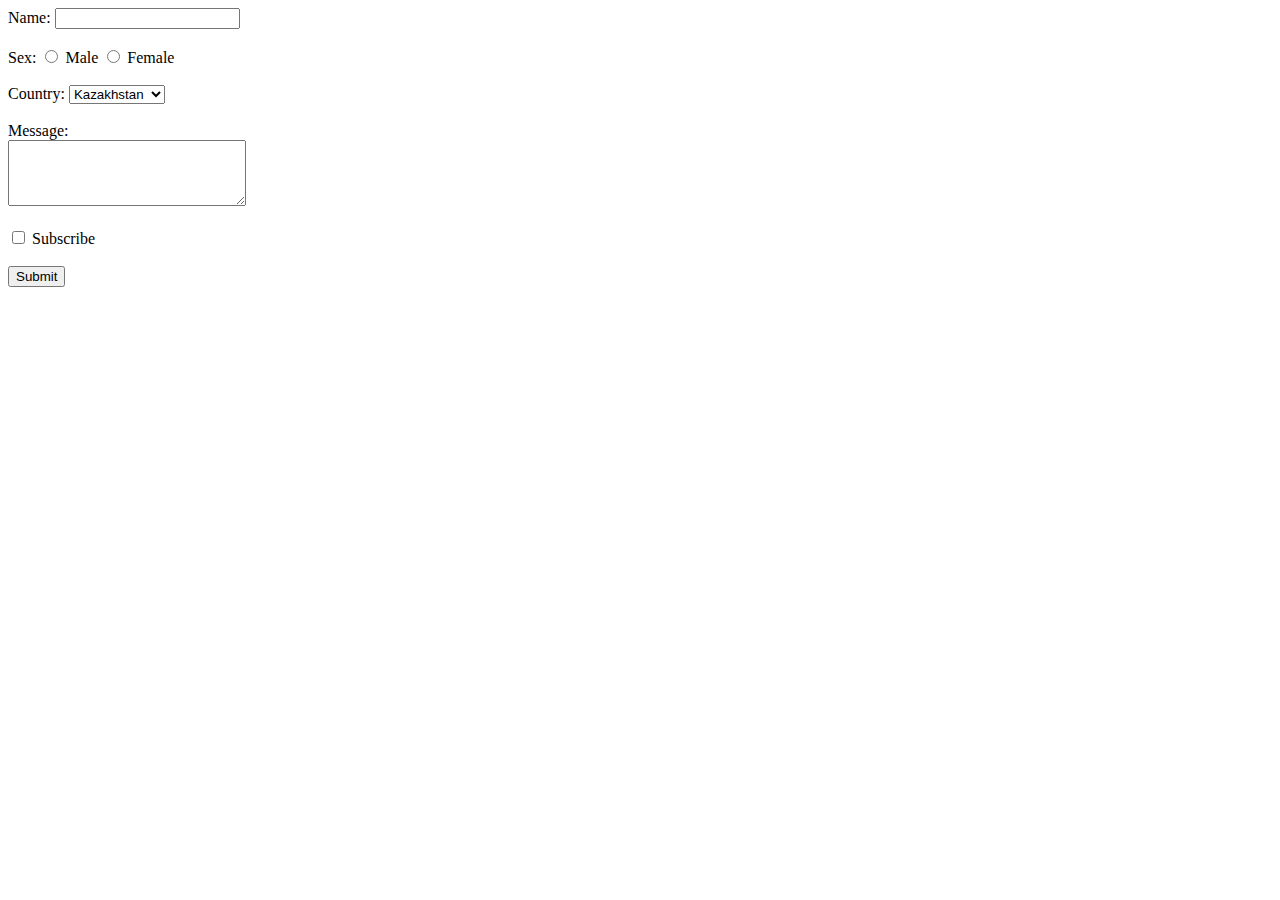
==== index.html @ 3ace6bd0 "first commit" ====
<!DOCTYPE html>
<html lang="ru">
  <html>
    <head>
      <meta charset="UTF-8" />
      <title>Form</title>
    </head>

    <body>
      <form>
        <label>Name:</label>
        <input type="text" />
        <br />
        <br />

        Sex:
        <input id="sex" type="radio" name="sex" />
        <label for="sex">Male</label>

        <input id="gender" type="radio" name="sex" />
        <label for="gender">Female</label>
        <br />
        <br />

        Country:
        <select name="" id="">
          <option value="">Kazakhstan</option>
          <option value="">Russia</option>
          <option value="">Madagascar</option>
          <option value="">Canada</option>
          <option value="">France</option>
        </select>
        <br />
        <br />

        Message:
        <br />
        <textarea cols="27" rows="4"></textarea>
        <br />
        <br />

        <input id="checkbox" type="checkbox" />
        <label for="checkbox">Subscribe</label>
        <br />
        <br />

        <input type="submit" value="Submit" />
      </form>
    </body>
  </html>
</html>
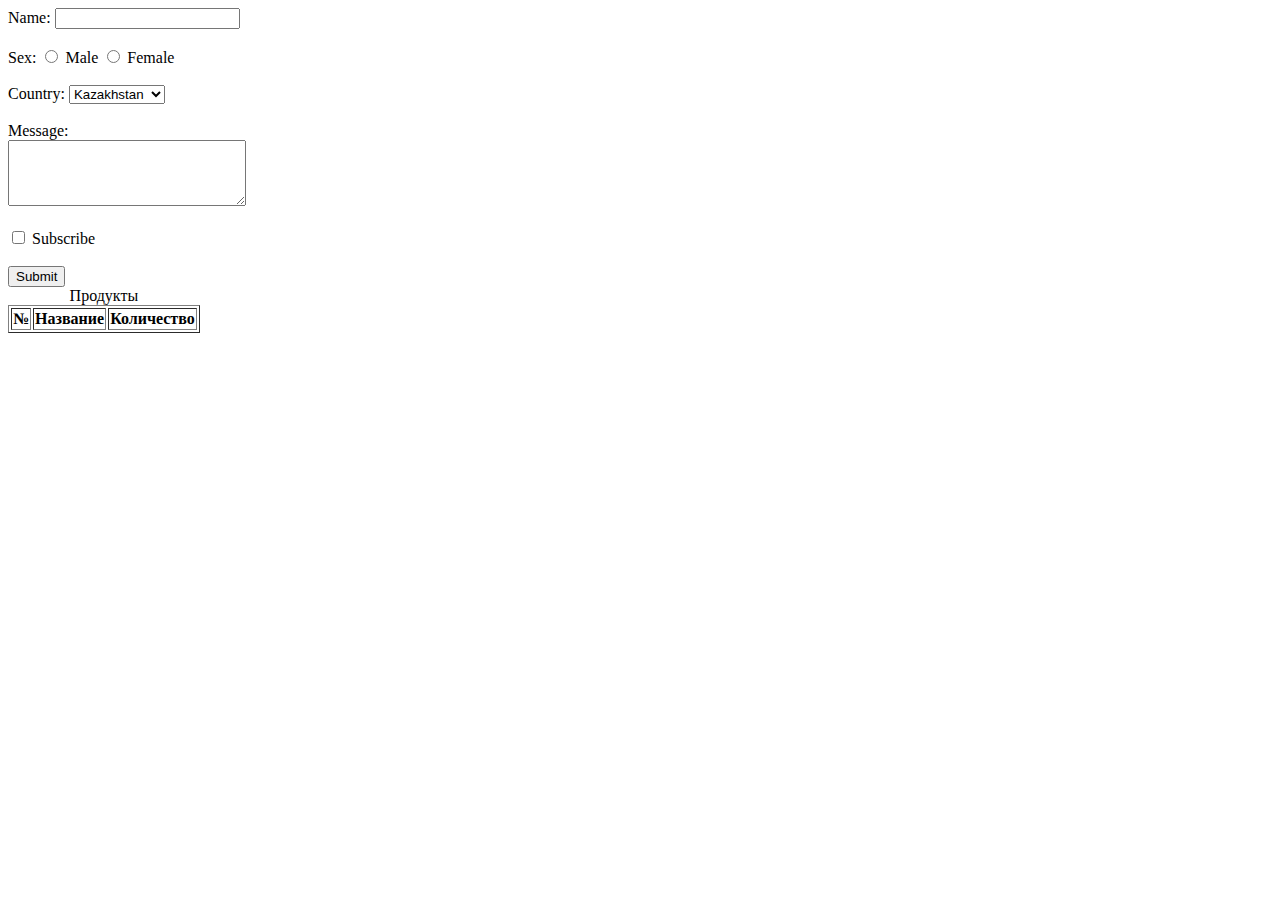
==== commit f10636da: "added table" ====
--- a/index.html
+++ b/index.html
@@ -46,6 +46,20 @@
 
         <input type="submit" value="Submit" />
       </form>
+
+      <table border="1">
+        <caption>
+          Продукты
+        </caption>
+
+        <thead>
+          <tr>
+            <th>№</th>
+            <th>Название</th>
+            <th>Количество</th>
+          </tr>
+        </thead>
+      </table>
     </body>
   </html>
 </html>
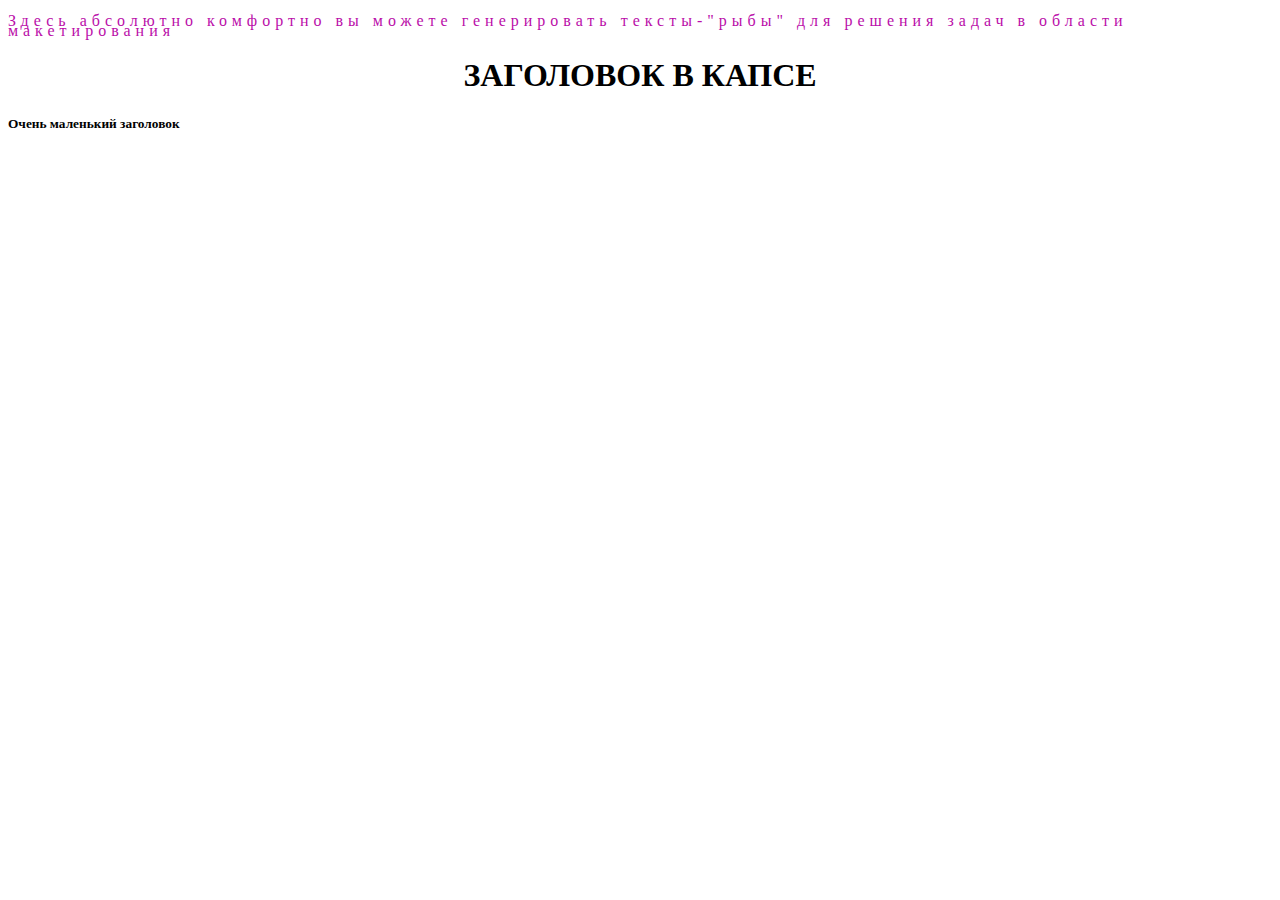
==== commit c09924df: "hw 7" ====
--- a/index.html
+++ b/index.html
@@ -1,65 +1,19 @@
 <!DOCTYPE html>
 <html lang="ru">
-  <html>
-    <head>
-      <meta charset="UTF-8" />
-      <title>Form</title>
-    </head>
+  <head>
+    <meta charset="UTF-8" />
+    <link rel="stylesheet" href="style.css" />
+    <title>HW 9</title>
+  </head>
 
-    <body>
-      <form>
-        <label>Name:</label>
-        <input type="text" />
-        <br />
-        <br />
+  <body>
+    <p>
+      Здесь абсолютно комфортно вы можете генерировать тексты-"рыбы" для решения
+      задач в области макетирования
+    </p>
 
-        Sex:
-        <input id="sex" type="radio" name="sex" />
-        <label for="sex">Male</label>
+    <h1>Заголовок в капсе</h1>
 
-        <input id="gender" type="radio" name="sex" />
-        <label for="gender">Female</label>
-        <br />
-        <br />
-
-        Country:
-        <select name="" id="">
-          <option value="">Kazakhstan</option>
-          <option value="">Russia</option>
-          <option value="">Madagascar</option>
-          <option value="">Canada</option>
-          <option value="">France</option>
-        </select>
-        <br />
-        <br />
-
-        Message:
-        <br />
-        <textarea cols="27" rows="4"></textarea>
-        <br />
-        <br />
-
-        <input id="checkbox" type="checkbox" />
-        <label for="checkbox">Subscribe</label>
-        <br />
-        <br />
-
-        <input type="submit" value="Submit" />
-      </form>
-
-      <table border="1">
-        <caption>
-          Продукты
-        </caption>
-
-        <thead>
-          <tr>
-            <th>№</th>
-            <th>Название</th>
-            <th>Количество</th>
-          </tr>
-        </thead>
-      </table>
-    </body>
-  </html>
+    <h2>Очень маленький заголовок</h2>
+  </body>
 </html>
--- a/style.css
+++ b/style.css
@@ -0,0 +1,16 @@
+p {
+  color: #ba0ea9;
+  letter-spacing: 5px;
+  line-height: 10px;
+}
+
+h1 {
+  text-align: center;
+  text-transform: uppercase;
+  font-weight: bolder;
+}
+
+h2 {
+  font-size: smaller;
+  font-weight: bolder;
+}
